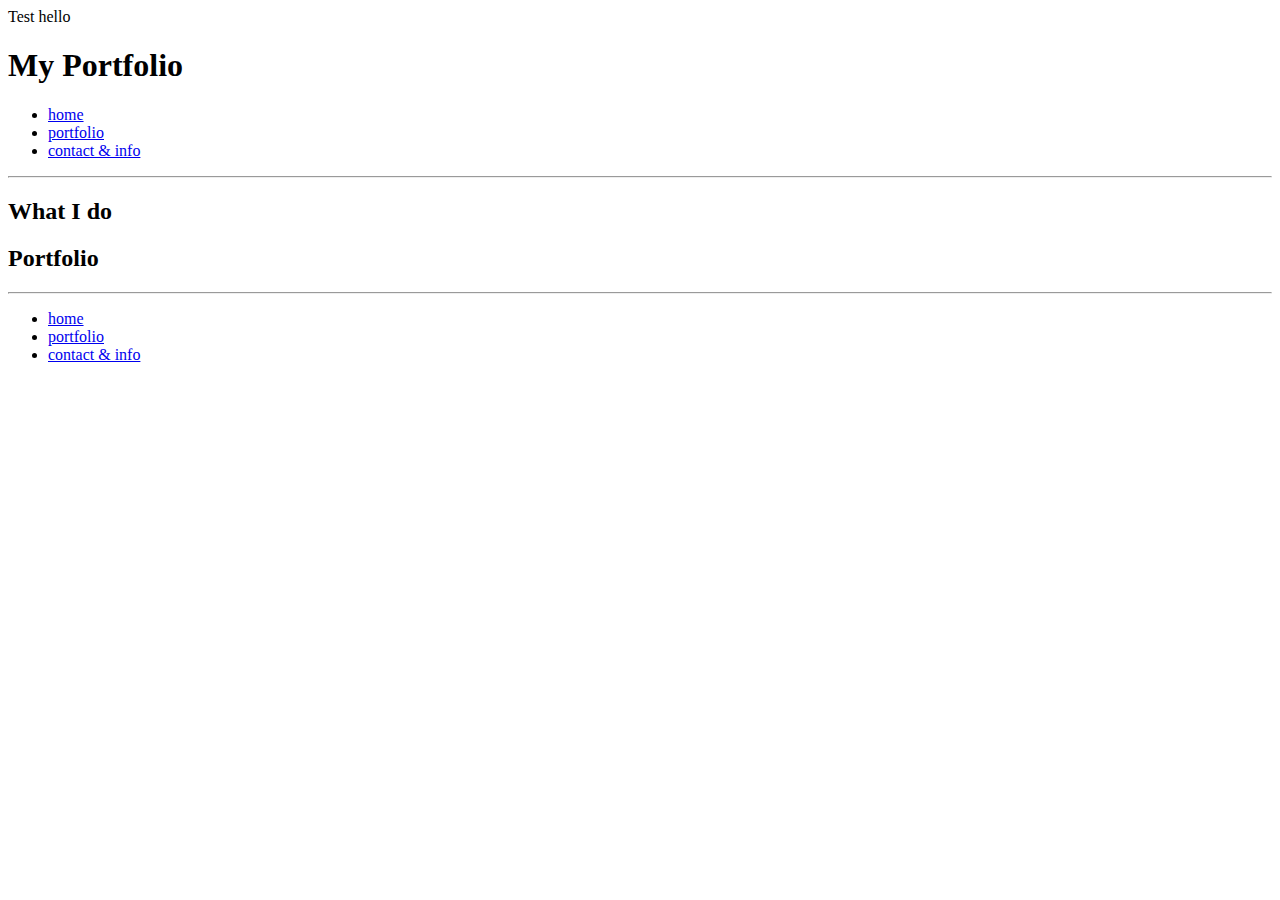
==== index.html @ c4feaf7c "Test" ====
<!DOCTYPE html>
<html>
<head>
	<title>My Portfolio</title>
</head>
<body>
	<header>
		Test hello
		<h1>My Portfolio</h1>
		<nav>
			<ul>
				<li><a href="index.html">home</a></li>
				<li><a href="portfolio-home.html">portfolio</a></li>
				<li><a href="contact.html">contact & info</a></li>
			</ul>
		</nav>
	</header>

<!-- Preview of my portfolio -->
<hr>
	<main>
		<h2>What I do</h2>
		<h2>Portfolio</h2>
	</main>
<hr>
<!-- Footing buttons -->
	
	<footer>
		<nav>
			<ul>
				<li><a href="index.html">home</a></li>
				<li><a href="portfolio-home.html">portfolio</a></li>
				<li><a href="contact.html">contact & info</a></li>
			</ul>
		</nav>
	</footer>

</body>
</html>
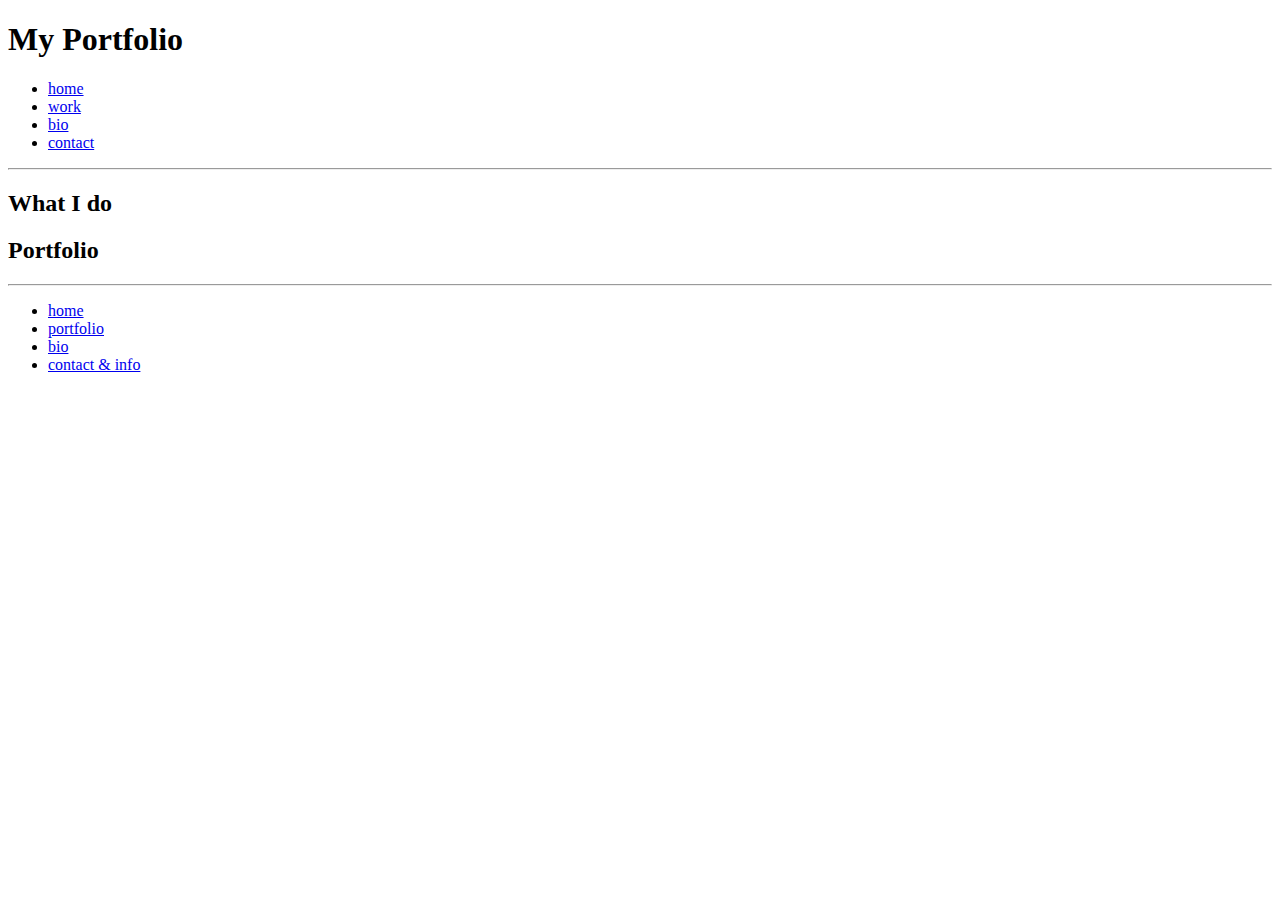
==== commit 6d17e456: "Bio Added" ====
--- a/index.html
+++ b/index.html
@@ -5,13 +5,13 @@
 </head>
 <body>
 	<header>
-		Test hello
 		<h1>My Portfolio</h1>
 		<nav>
 			<ul>
 				<li><a href="index.html">home</a></li>
-				<li><a href="portfolio-home.html">portfolio</a></li>
-				<li><a href="contact.html">contact & info</a></li>
+				<li><a href="portfolio-home.html">work</a></li>
+				<li><a href="bio.html">bio</a></li>
+				<li><a href="contact.html">contact</a></li>
 			</ul>
 		</nav>
 	</header>
@@ -30,6 +30,7 @@
 			<ul>
 				<li><a href="index.html">home</a></li>
 				<li><a href="portfolio-home.html">portfolio</a></li>
+				<li><a href="bio.html">bio</a></li>
 				<li><a href="contact.html">contact & info</a></li>
 			</ul>
 		</nav>
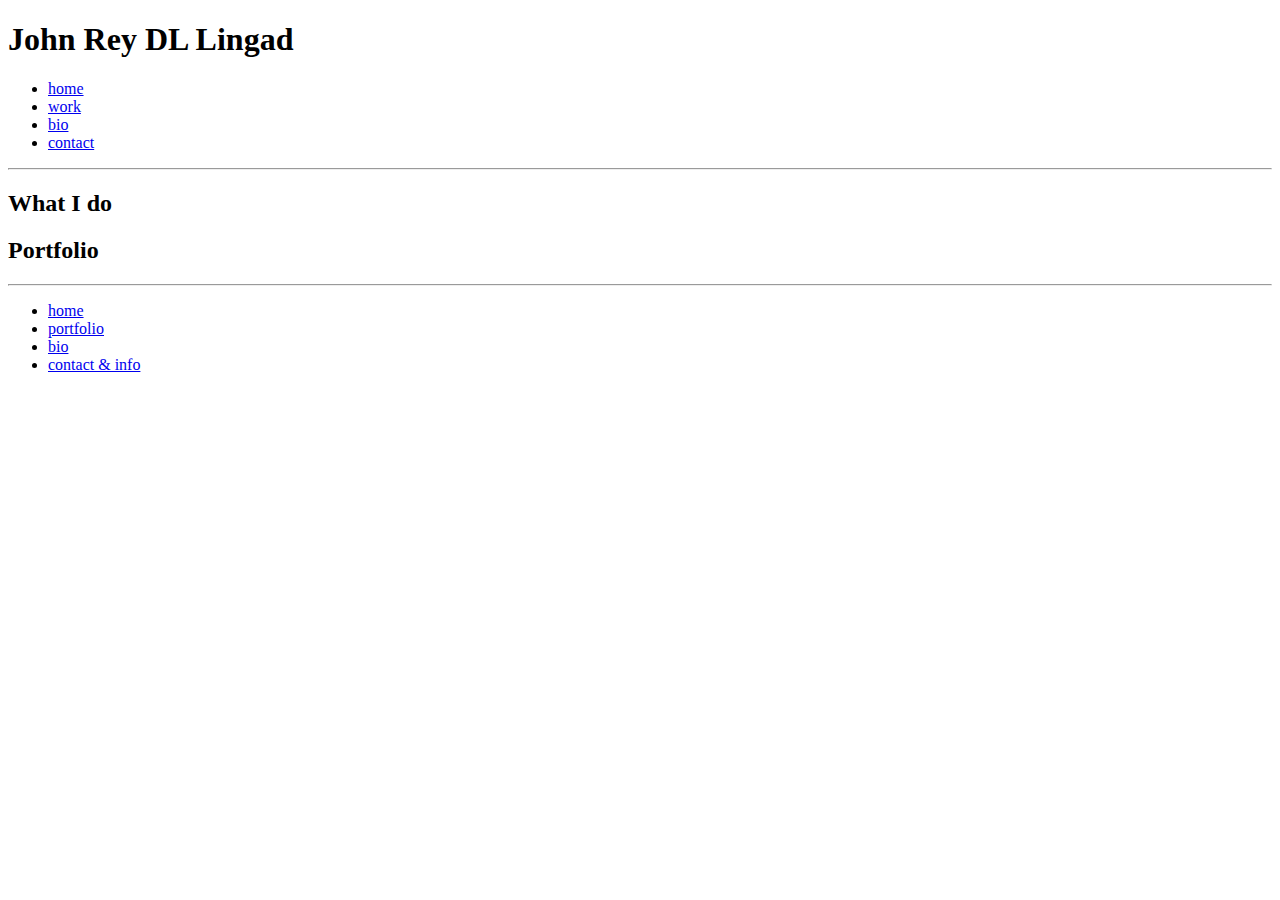
==== commit e5d908c2: "File Bio is added Labels for title is changed to JRDLL" ====
--- a/index.html
+++ b/index.html
@@ -1,11 +1,13 @@
 <!DOCTYPE html>
 <html>
 <head>
-	<title>My Portfolio</title>
+	<title>JRDLL</title>
 </head>
 <body>
+
+	<!-- Header & Navbar -->
 	<header>
-		<h1>My Portfolio</h1>
+		<h1>John Rey DL Lingad</h1>
 		<nav>
 			<ul>
 				<li><a href="index.html">home</a></li>
@@ -23,8 +25,8 @@
 		<h2>Portfolio</h2>
 	</main>
 <hr>
-<!-- Footing buttons -->
-	
+
+<!-- Footer buttons -->
 	<footer>
 		<nav>
 			<ul>
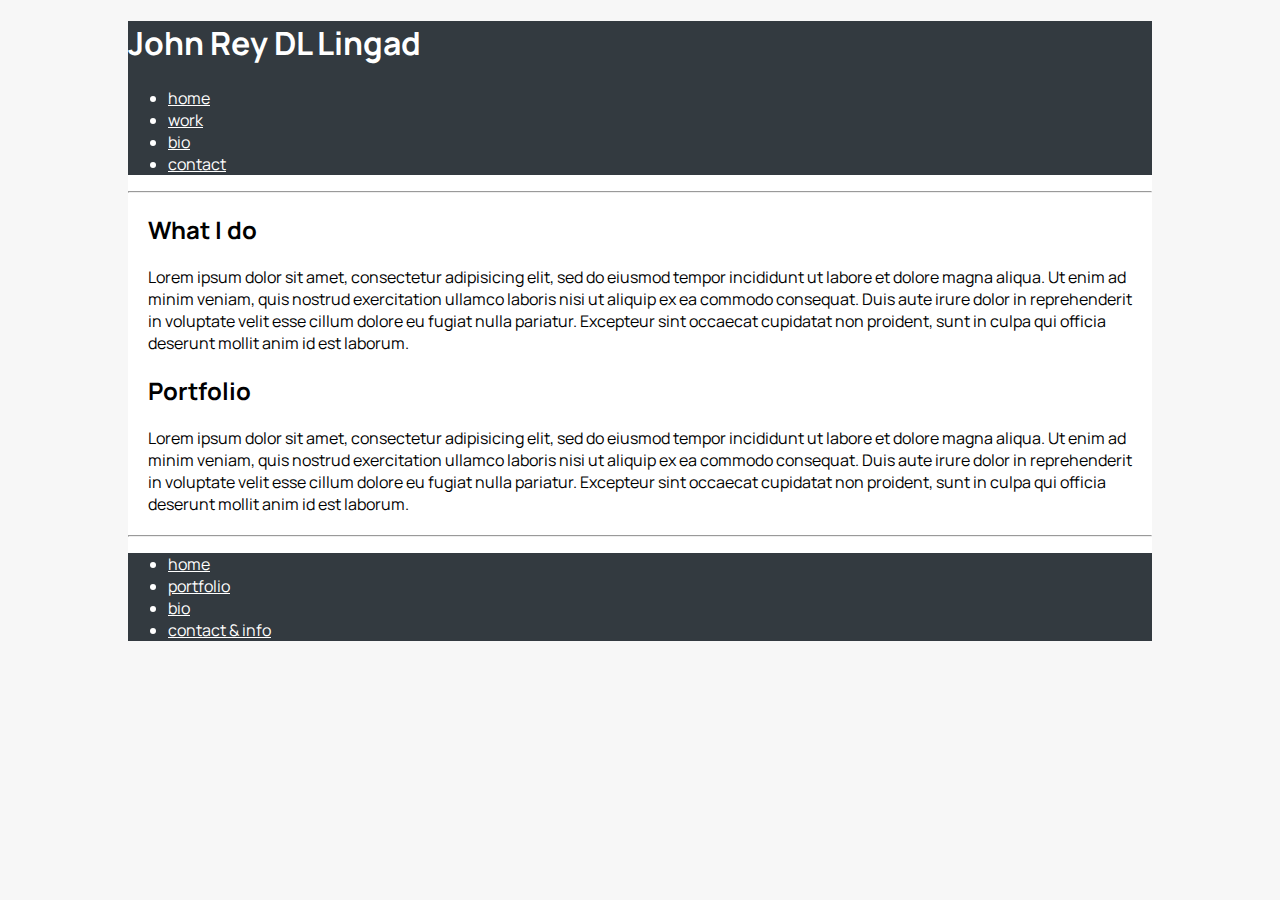
==== commit 644407d5: "Css Update" ====
--- a/index.html
+++ b/index.html
@@ -2,6 +2,8 @@
 <html>
 <head>
 	<title>JRDLL</title>
+	<link href="https://fonts.googleapis.com/css2?family=Manrope:wght@200;523;800&display=swap" rel="stylesheet">
+	<link rel="stylesheet" type="text/css" href="css/styles.css">
 </head>
 <body>
 
@@ -22,7 +24,19 @@
 <hr>
 	<main>
 		<h2>What I do</h2>
+			<p>Lorem ipsum dolor sit amet, consectetur adipisicing elit, sed do eiusmod
+			tempor incididunt ut labore et dolore magna aliqua. Ut enim ad minim veniam,
+			quis nostrud exercitation ullamco laboris nisi ut aliquip ex ea commodo
+			consequat. Duis aute irure dolor in reprehenderit in voluptate velit esse
+			cillum dolore eu fugiat nulla pariatur. Excepteur sint occaecat cupidatat non
+			proident, sunt in culpa qui officia deserunt mollit anim id est laborum.</p>
 		<h2>Portfolio</h2>
+			<p>Lorem ipsum dolor sit amet, consectetur adipisicing elit, sed do eiusmod
+			tempor incididunt ut labore et dolore magna aliqua. Ut enim ad minim veniam,
+			quis nostrud exercitation ullamco laboris nisi ut aliquip ex ea commodo
+			consequat. Duis aute irure dolor in reprehenderit in voluptate velit esse
+			cillum dolore eu fugiat nulla pariatur. Excepteur sint occaecat cupidatat non
+			proident, sunt in culpa qui officia deserunt mollit anim id est laborum.</p>
 	</main>
 <hr>
 
--- a/css/styles.css
+++ b/css/styles.css
@@ -0,0 +1,33 @@
+html{
+	background: #f7f7f7;
+}
+
+body{
+	background: white;
+	max-width: 80%;
+	margin: 0 auto;
+	font-family: 'Manrope', sans-serif;
+}
+
+header, footer {
+	background: #333a40;
+	color: white;
+}	
+
+main{
+	margin: 20px;
+}
+
+/*Navitation bar colors*/
+a:link {
+	color: white;
+}
+
+a:visited {
+	color: white;
+}
+
+a:hover {
+	color: grey;
+}
+/*End*/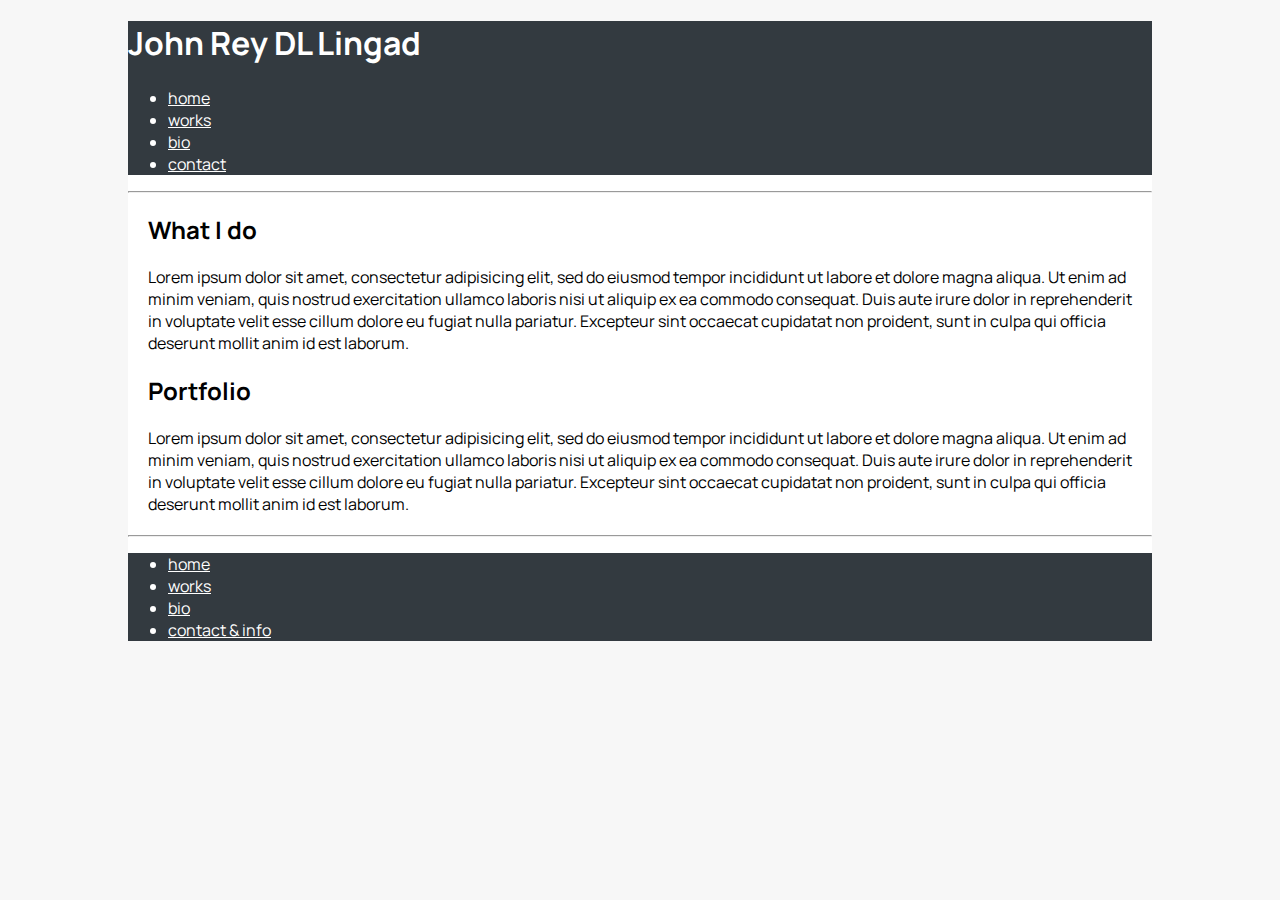
==== commit 6ae4b84e: "Navbar text fix & sample images for portfolio digital art" ====
--- a/index.html
+++ b/index.html
@@ -13,7 +13,7 @@
 		<nav>
 			<ul>
 				<li><a href="index.html">home</a></li>
-				<li><a href="portfolio-home.html">work</a></li>
+				<li><a href="portfolio-home.html">works</a></li>
 				<li><a href="bio.html">bio</a></li>
 				<li><a href="contact.html">contact</a></li>
 			</ul>
@@ -45,7 +45,7 @@
 		<nav>
 			<ul>
 				<li><a href="index.html">home</a></li>
-				<li><a href="portfolio-home.html">portfolio</a></li>
+				<li><a href="portfolio-home.html">works</a></li>
 				<li><a href="bio.html">bio</a></li>
 				<li><a href="contact.html">contact & info</a></li>
 			</ul>
--- a/css/styles.css
+++ b/css/styles.css
@@ -18,6 +18,10 @@
 	margin: 20px;
 }
 
+img {
+	max-width: 20%;
+}
+
 /*Navitation bar colors*/
 a:link {
 	color: white;
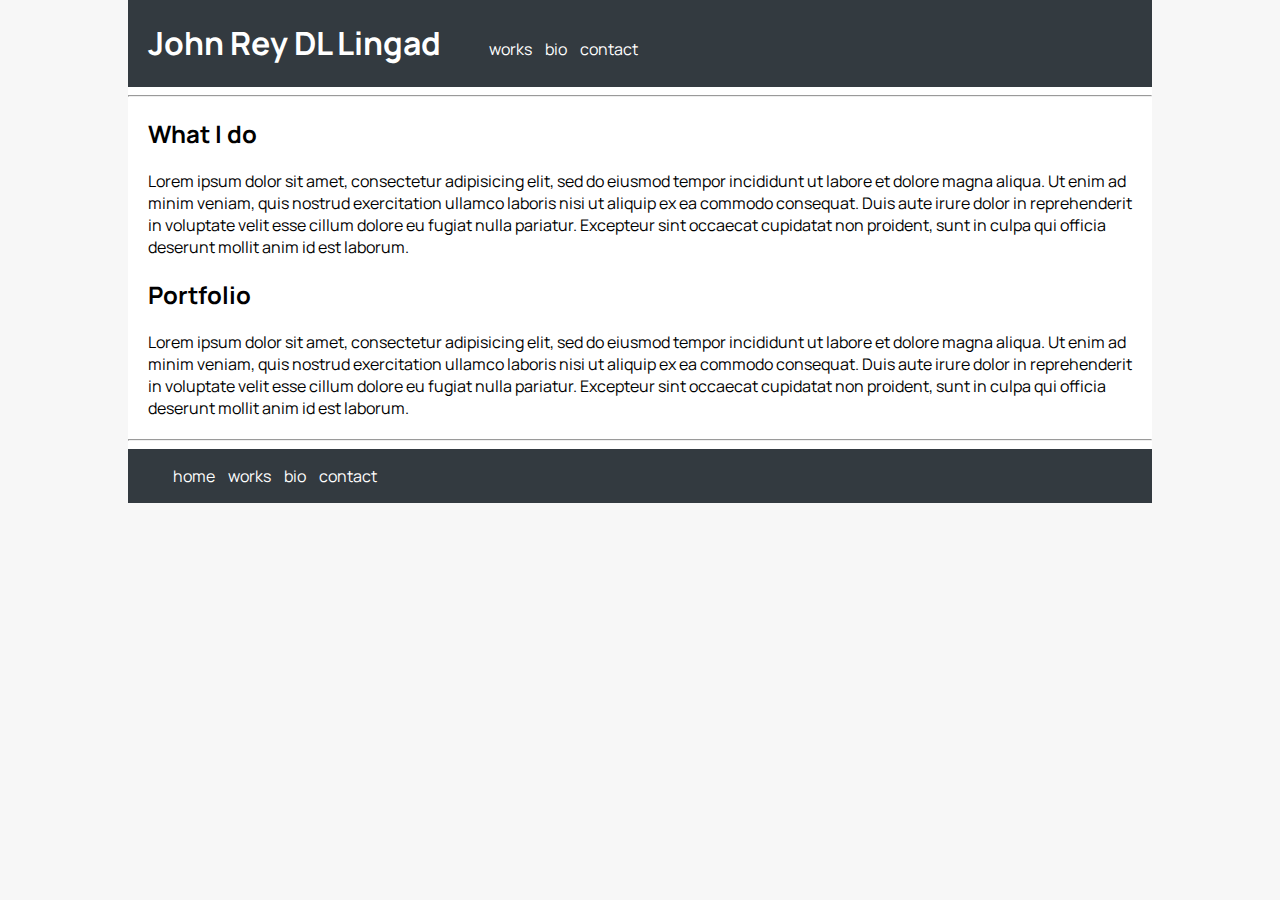
==== commit 3b407231: "Bio update sidebar for profile info" ====
--- a/index.html
+++ b/index.html
@@ -9,10 +9,9 @@
 
 	<!-- Header & Navbar -->
 	<header>
-		<h1>John Rey DL Lingad</h1>
+		<h1><a href="index.html">John Rey DL Lingad</a></h1>
 		<nav>
 			<ul>
-				<li><a href="index.html">home</a></li>
 				<li><a href="portfolio-home.html">works</a></li>
 				<li><a href="bio.html">bio</a></li>
 				<li><a href="contact.html">contact</a></li>
@@ -47,7 +46,7 @@
 				<li><a href="index.html">home</a></li>
 				<li><a href="portfolio-home.html">works</a></li>
 				<li><a href="bio.html">bio</a></li>
-				<li><a href="contact.html">contact & info</a></li>
+				<li><a href="contact.html">contact</a></li>
 			</ul>
 		</nav>
 	</footer>
--- a/css/styles.css
+++ b/css/styles.css
@@ -1,5 +1,9 @@
 html{
 	background: #f7f7f7;
+}
+
+a{
+	text-decoration: none;
 }
 
 body{
@@ -14,15 +18,33 @@
 	color: white;
 }	
 
+h1 {
+	padding-left: 20px;
+}
+
 main{
 	margin: 20px;
 }
 
-img {
-	max-width: 20%;
+.digitalartsamples {
+	border: 1px solid white;
+	width: 200px;
+	display: inline-block;
 }
 
-/*Navitation bar colors*/
+img {
+	max-width: 100%;
+}
+
+/*Navitation bar*/
+header h1, nav {
+	display: inline-block;
+}
+header li, footer li {
+	display: inline;
+	padding: 5px;
+}
+
 a:link {
 	color: white;
 }
@@ -34,4 +56,20 @@
 a:hover {
 	color: grey;
 }
+/*End*/
+
+/*BIO ISOLATED*/
+.bioMain {
+	display: inline-block;
+	vertical-align: top;
+	width: 70%;
+	padding: 20px;
+}
+
+.bioAside {
+	display: inline-block;
+	width: 10%;
+	padding: 50px 20px 20px 20px;
+}
+
 /*End*/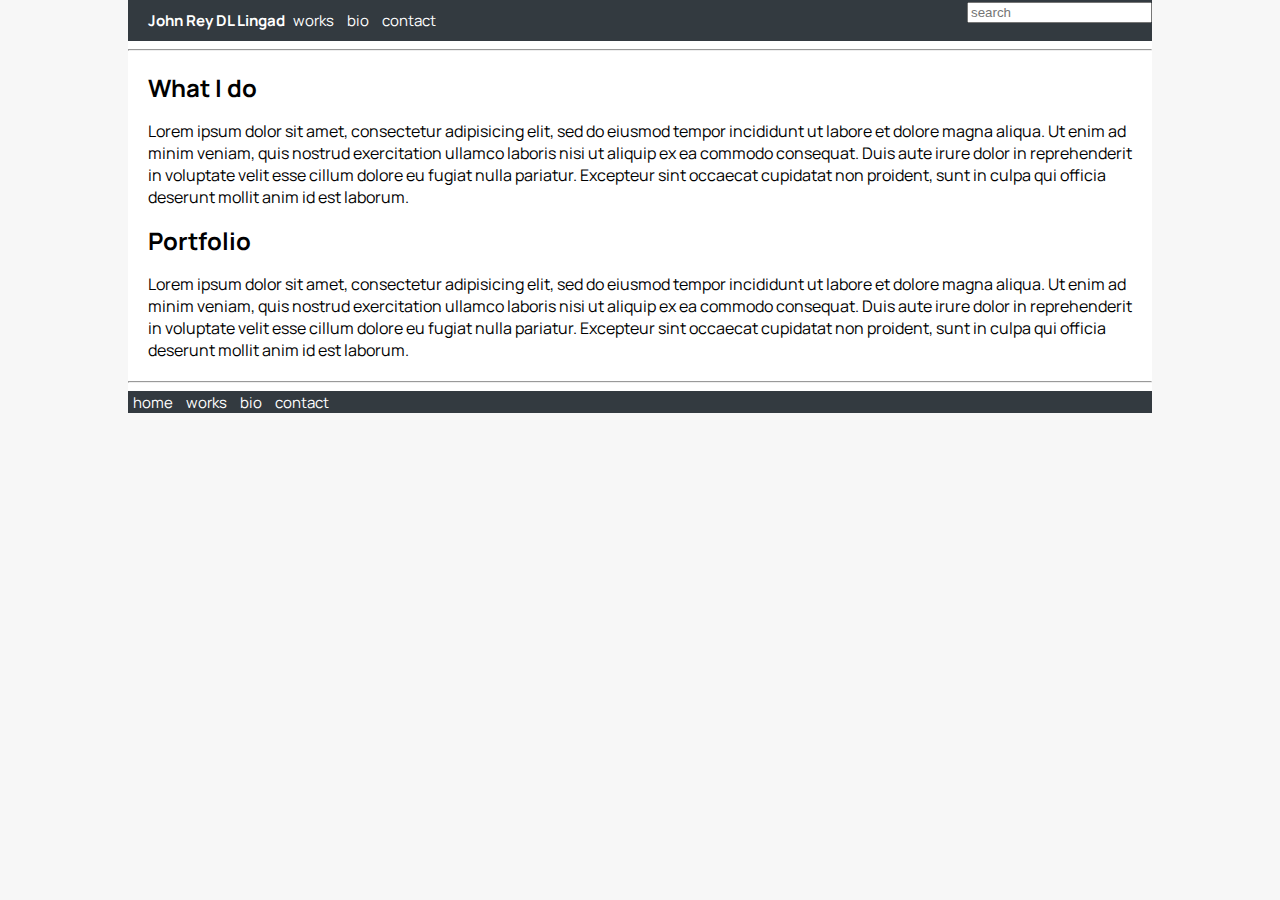
==== commit 5ec097c6: "Font fix & Margin and padding fix" ====
--- a/index.html
+++ b/index.html
@@ -17,6 +17,7 @@
 				<li><a href="contact.html">contact</a></li>
 			</ul>
 		</nav>
+		<div id="search"><input type="search" placeholder="search"></div>
 	</header>
 
 <!-- Preview of my portfolio -->
--- a/css/styles.css
+++ b/css/styles.css
@@ -1,9 +1,5 @@
 html{
 	background: #f7f7f7;
-}
-
-a{
-	text-decoration: none;
 }
 
 body{
@@ -20,6 +16,17 @@
 
 h1 {
 	padding-left: 20px;
+	font-size: 15px;
+}
+
+
+a{
+	text-decoration: none;
+}
+
+ul, h2{
+	margin: 0;
+	padding: 0;
 }
 
 main{
@@ -37,12 +44,18 @@
 }
 
 /*Navitation bar*/
-header h1, nav {
+header h1, nav, #search{
 	display: inline-block;
+}
+#search{
+	float: right;
+	vertical-align: middle;
+	padding: auto 0;
 }
 header li, footer li {
 	display: inline;
 	padding: 5px;
+	font-size: 15px;
 }
 
 a:link {
@@ -64,12 +77,14 @@
 	vertical-align: top;
 	width: 70%;
 	padding: 20px;
+	margin: 0;
 }
 
 .bioAside {
 	display: inline-block;
 	width: 10%;
-	padding: 50px 20px 20px 20px;
+	padding: 20px;
+	margin: 0;
 }
 
 /*End*/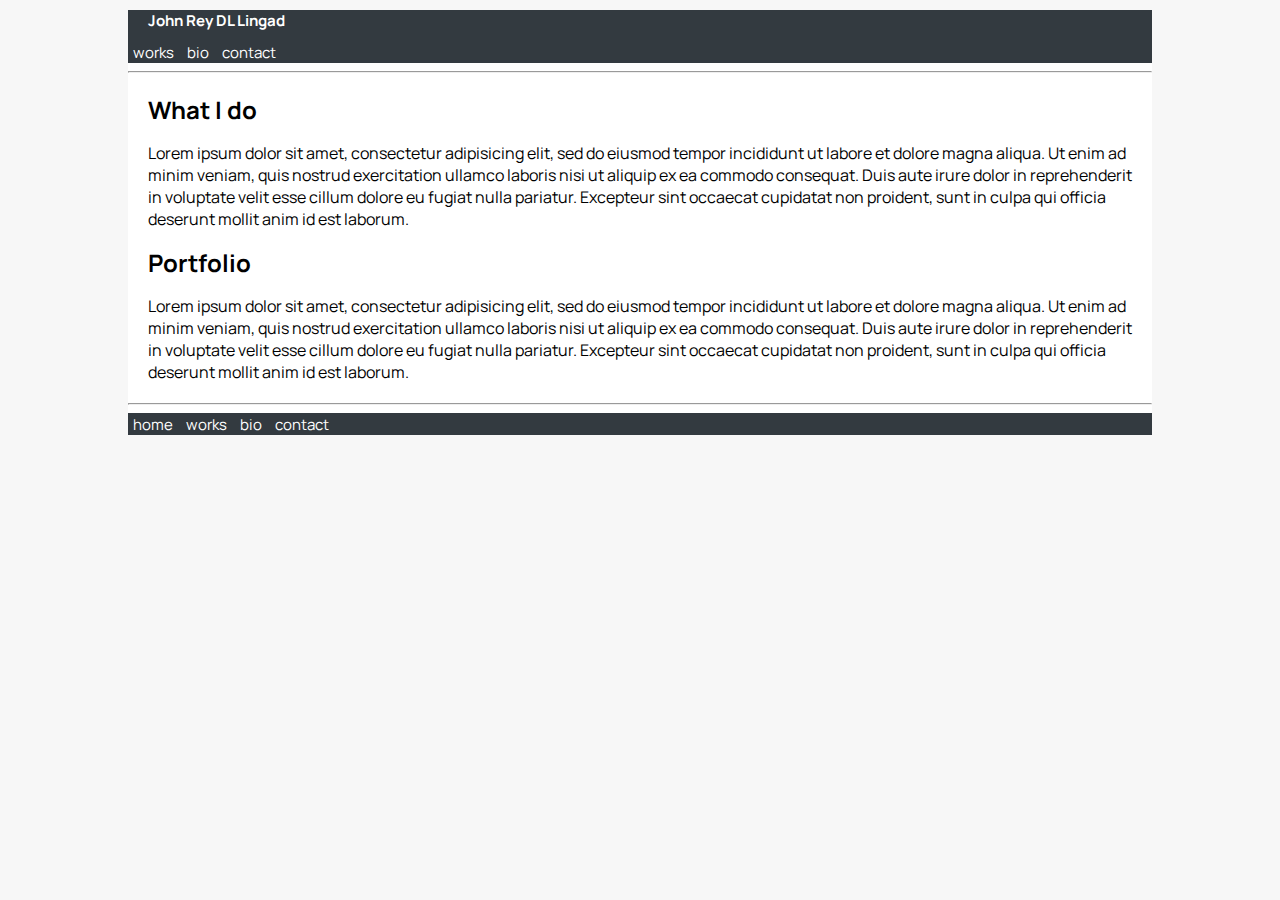
==== commit 1d964727: "Re: Font size fixes for header and removal of search" ====
--- a/index.html
+++ b/index.html
@@ -17,7 +17,6 @@
 				<li><a href="contact.html">contact</a></li>
 			</ul>
 		</nav>
-		<div id="search"><input type="search" placeholder="search"></div>
 	</header>
 
 <!-- Preview of my portfolio -->
--- a/css/styles.css
+++ b/css/styles.css
@@ -44,13 +44,8 @@
 }
 
 /*Navitation bar*/
-header h1, nav, #search{
+header h1, nav,{
 	display: inline-block;
-}
-#search{
-	float: right;
-	vertical-align: middle;
-	padding: auto 0;
 }
 header li, footer li {
 	display: inline;
